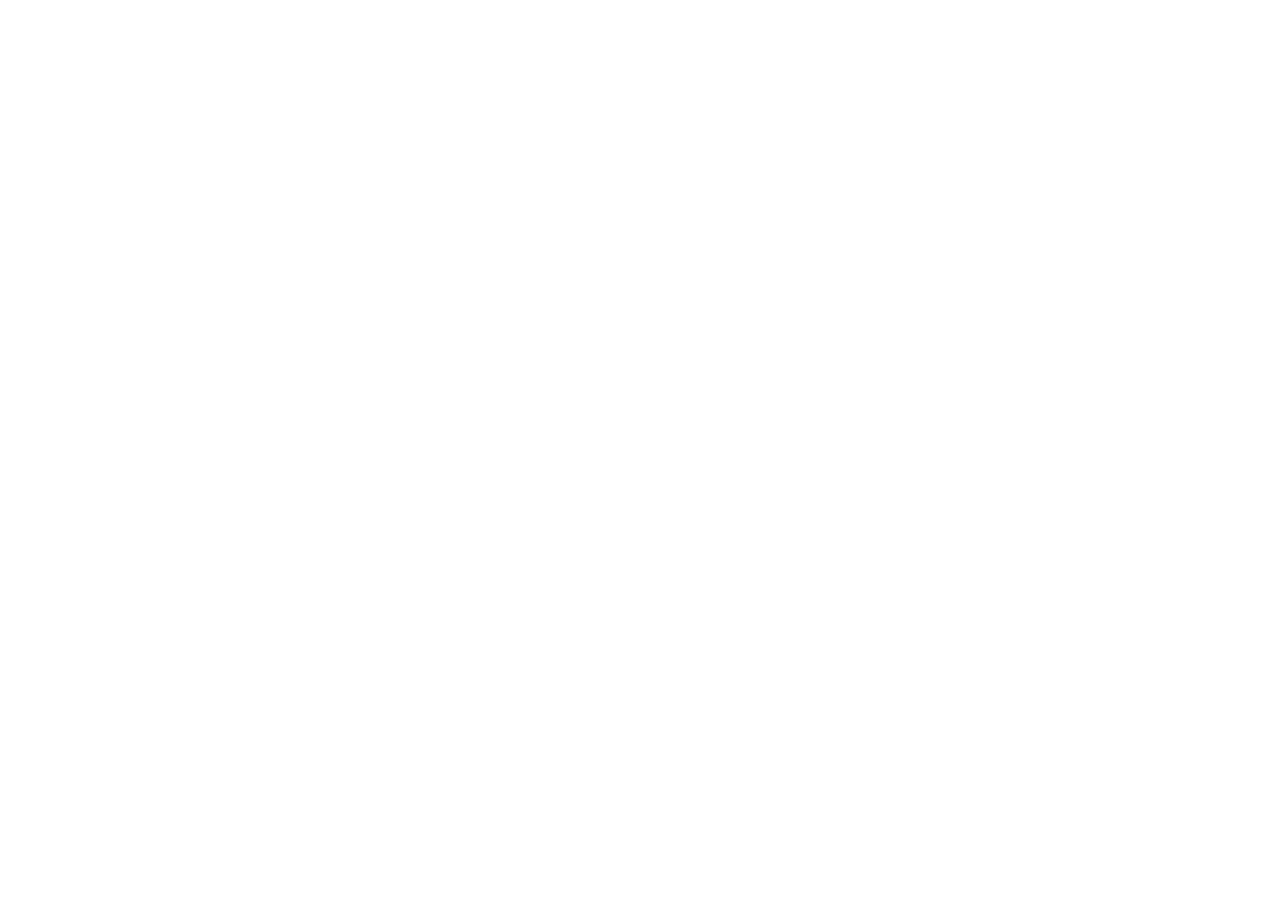
==== index.html @ 4f8c5c22 "Update index.html" ====
<!DOCTYPE html>
<html lang="es">
<head>
    <meta charset="UTF-8">
    <meta http-equiv="X-UA-Compatible" content="IE=edge">
    <meta name="viewport" content="width=device-width, initial-scale=1.0">
    <link rel="stylesheet" href="./styles/style.css">
    <title>Document</title>
</head>
<body>
    
</body>
</html>
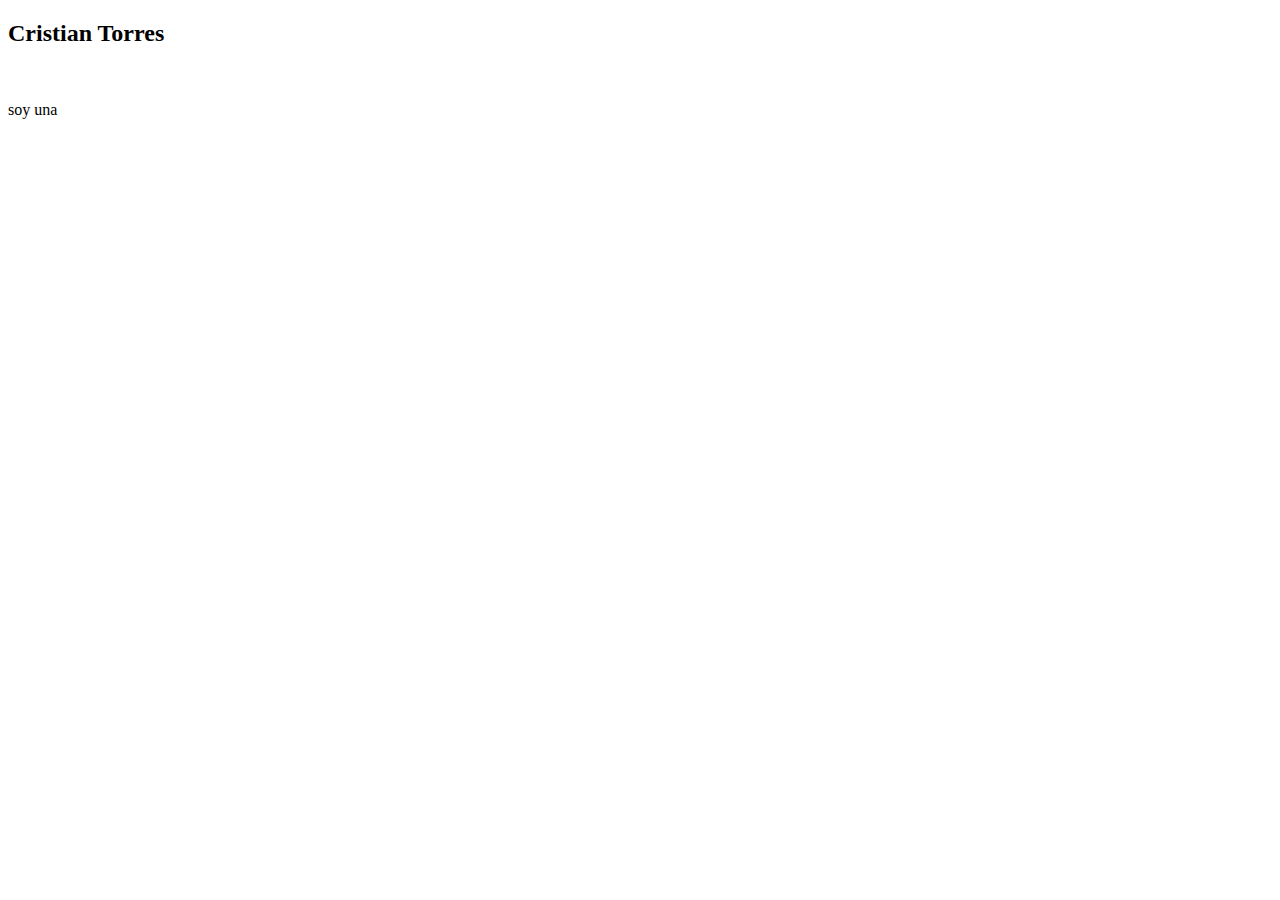
==== commit 8cbce05a: "Update index.html" ====
--- a/index.html
+++ b/index.html
@@ -1,13 +1,26 @@
 <!DOCTYPE html>
-<html lang="es">
+<html lang="en">
 <head>
     <meta charset="UTF-8">
     <meta http-equiv="X-UA-Compatible" content="IE=edge">
     <meta name="viewport" content="width=device-width, initial-scale=1.0">
-    <link rel="stylesheet" href="./styles/style.css">
     <title>Document</title>
 </head>
 <body>
-    
+    <header>
+        <nav></nav>
+    </header>
+    <main>
+        <div>
+            <h2>Cristian Torres</h2>
+            <img src="" alt="">
+        </div>
+        <div>
+            <p>soy una</p>
+        </div>
+        <div>
+
+        </div>
+    </main>
 </body>
 </html>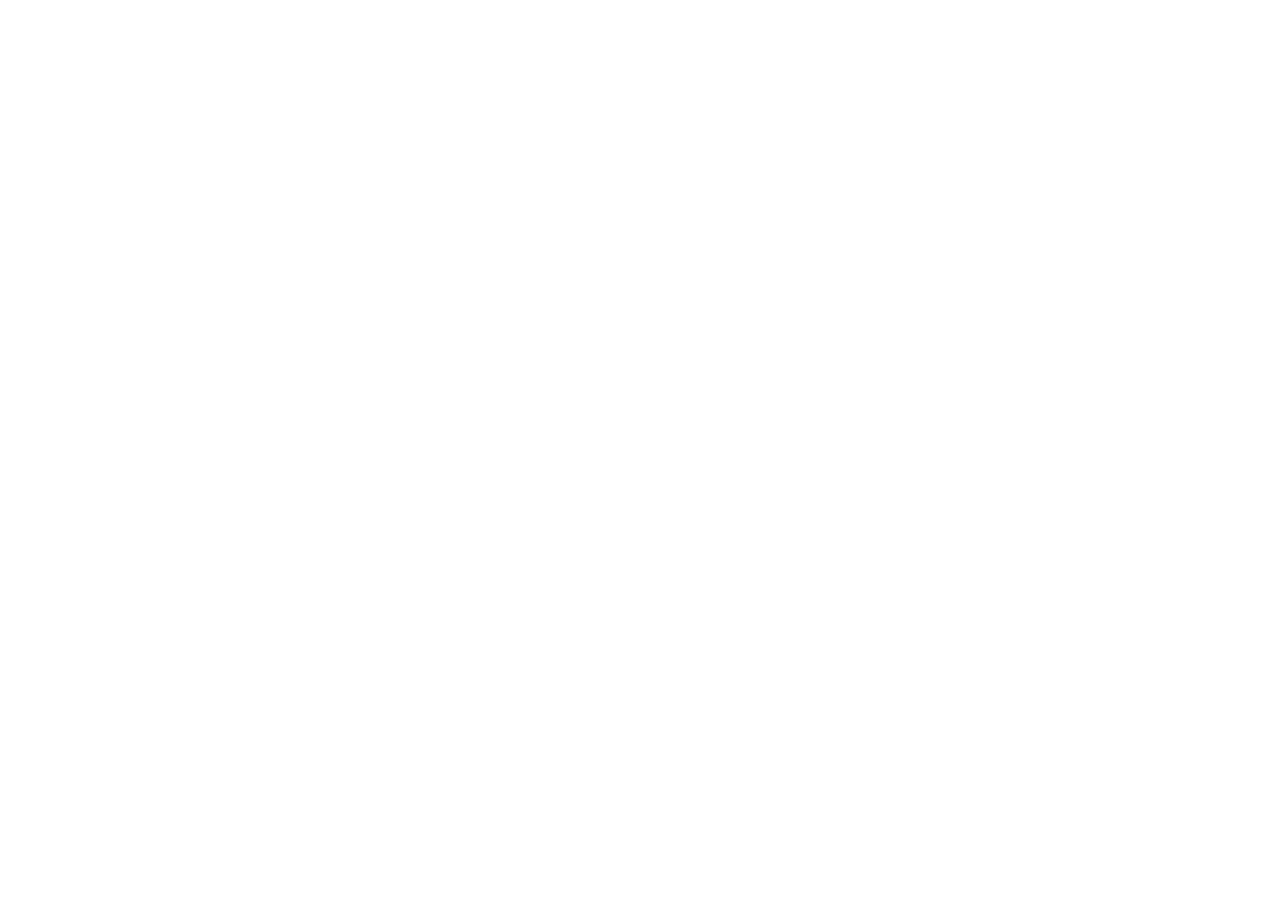
==== commit 28130555: "Merge branch 'main' of https://github.com/cristiantorres53/front9-wenpaoca" ====
--- a/index.html
+++ b/index.html
@@ -1,26 +1,22 @@
 <!DOCTYPE html>
-<html lang="en">
+<html lang="es">
 <head>
     <meta charset="UTF-8">
     <meta http-equiv="X-UA-Compatible" content="IE=edge">
     <meta name="viewport" content="width=device-width, initial-scale=1.0">
+    <link rel="stylesheet" href="./styles/style.css">
     <title>Document</title>
 </head>
 <body>
     <header>
-        <nav></nav>
+        <nav>
+            
+        </nav>
     </header>
     <main>
-        <div>
-            <h2>Cristian Torres</h2>
-            <img src="" alt="">
-        </div>
-        <div>
-            <p>soy una</p>
-        </div>
-        <div>
 
-        </div>
     </main>
+    
+
 </body>
 </html>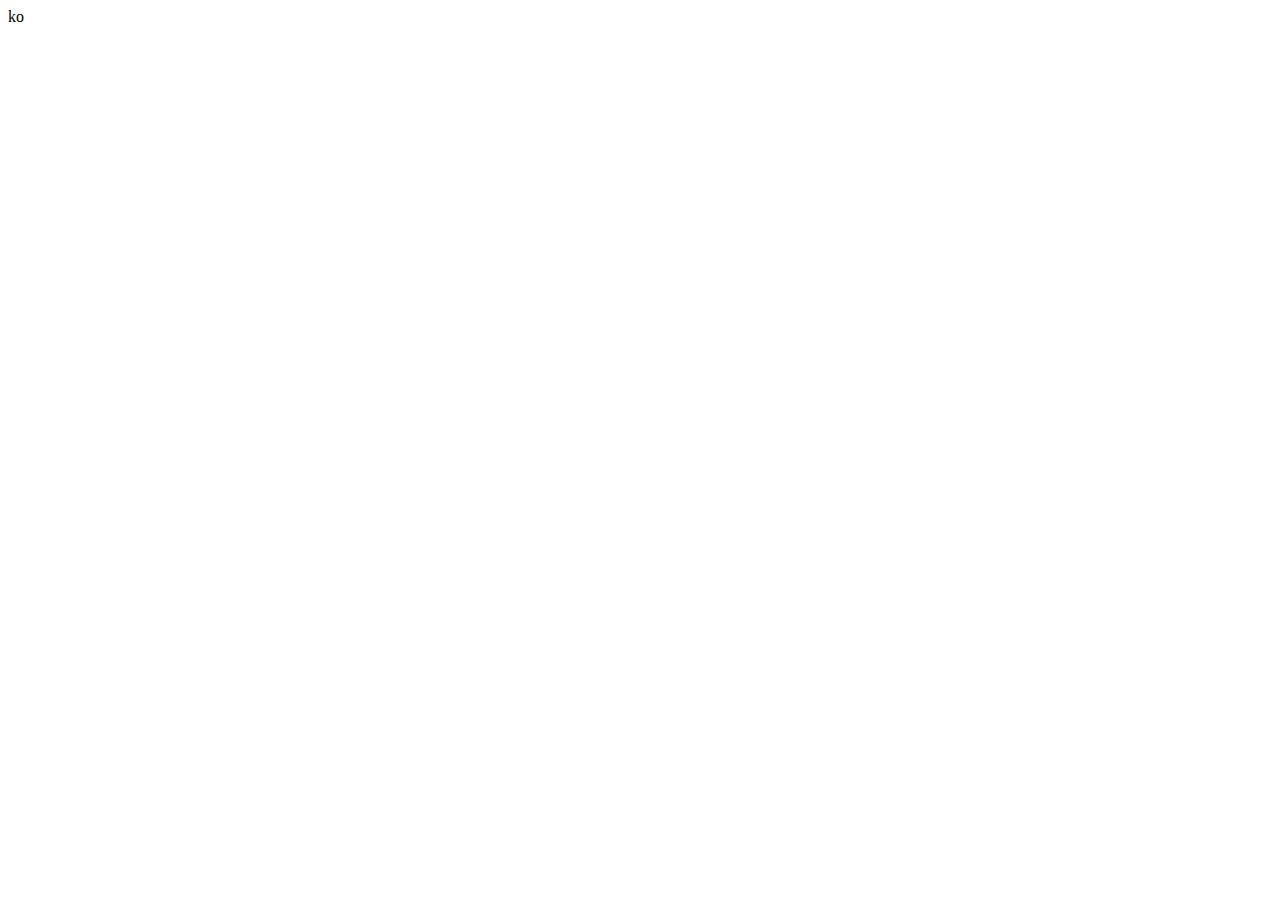
==== commit d37975b5: "Update index.html" ====
--- a/index.html
+++ b/index.html
@@ -16,7 +16,7 @@
     <main>
 
     </main>
-    
+    ko
 
 </body>
 </html>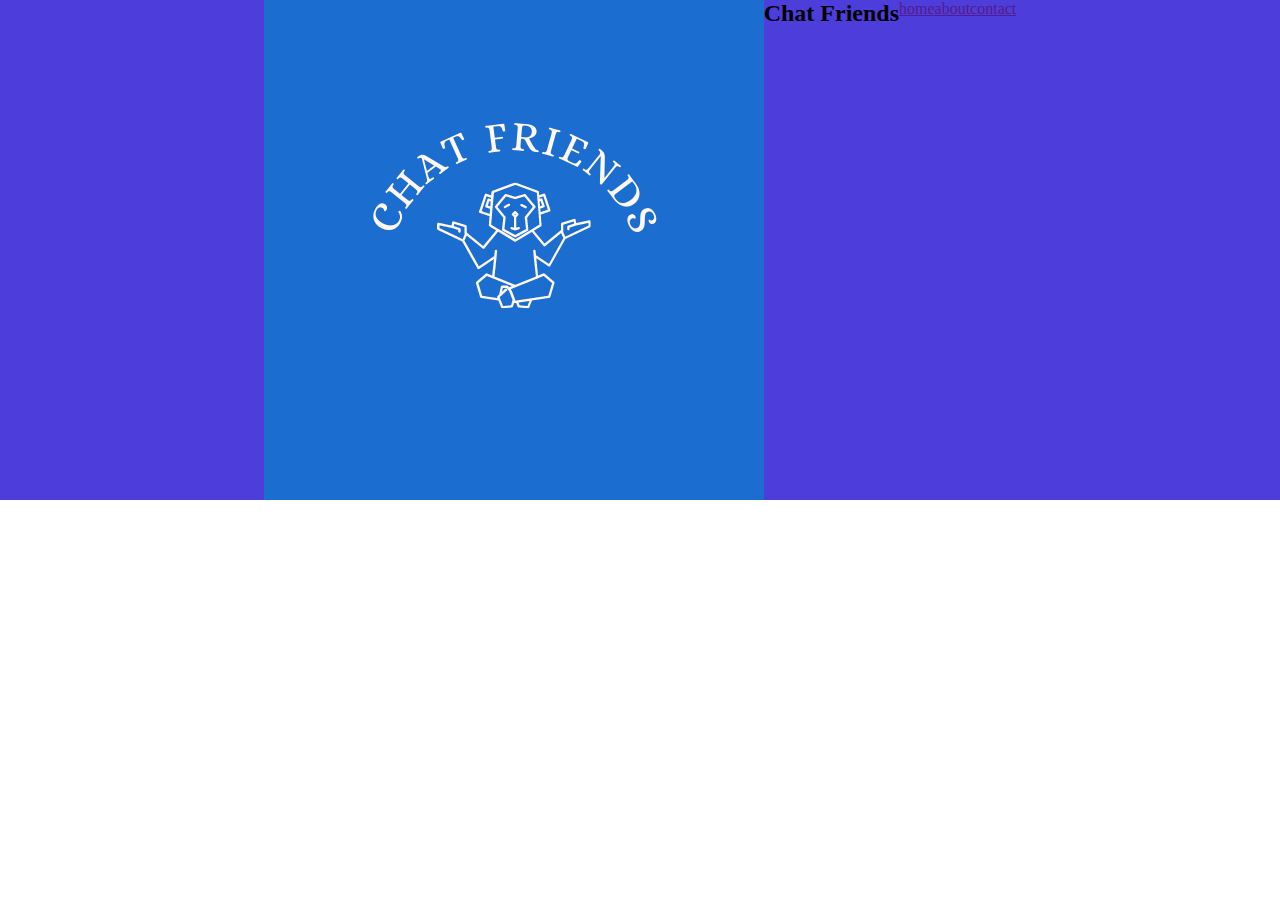
==== commit 700f49c3: "nav-bar" ====
--- a/index.html
+++ b/index.html
@@ -1,5 +1,6 @@
 <!DOCTYPE html>
 <html lang="es">
+
 <head>
     <meta charset="UTF-8">
     <meta http-equiv="X-UA-Compatible" content="IE=edge">
@@ -7,16 +8,22 @@
     <link rel="stylesheet" href="./styles/style.css">
     <title>Document</title>
 </head>
+
 <body>
     <header>
-        <nav>
-            
+        <nav class="nav">
+            <img id="logo" src="./asets/Chat friends.png" alt="logo">
+            <h2>Chat Friends</h2>
+            <a href="">home</a>
+            <a href="">about</a>
+            <a href="">contact</a>
         </nav>
     </header>
     <main>
 
     </main>
-    ko
+
 
 </body>
+
 </html>--- a/styles/style.css
+++ b/styles/style.css
@@ -0,0 +1,14 @@
+*{
+    margin: 0%;
+    padding: 0%;
+}
+
+.nav{
+    position: fixed;
+    justify-content: center;
+    display: flex;
+    background-color: #4d3ddb;
+    width: 100%;
+}
+
+
